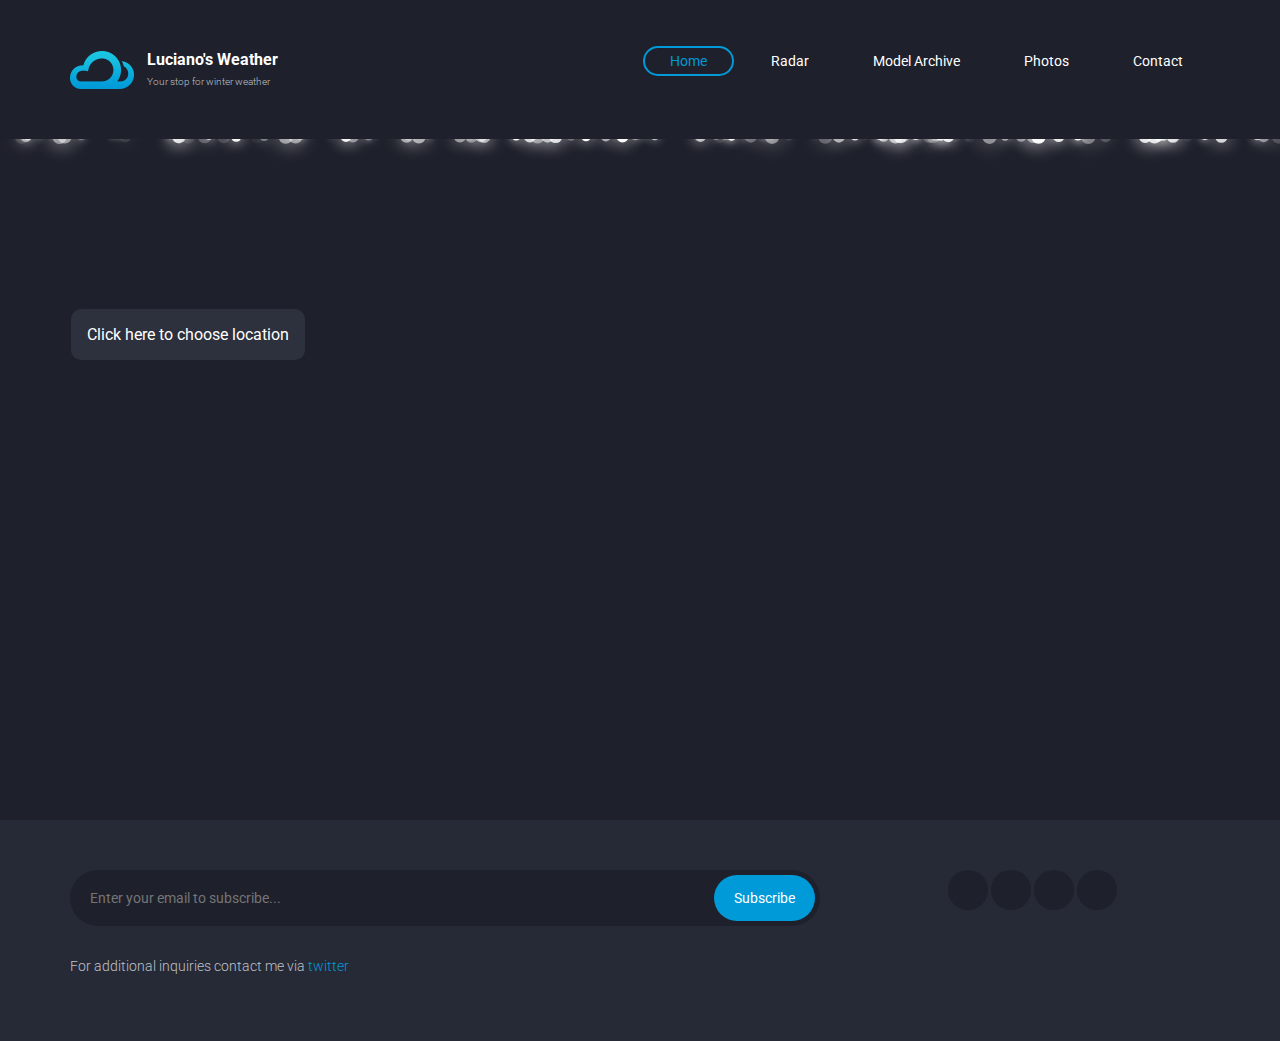
==== index.html @ 4ce48eb7 "fixed links" ====
<!DOCTYPE html>
 <html lang="en">
 	<head>
 		<link rel="shortcut icon" href="https://lucianowx.com/Luciano.ico"/>
 		<meta charset="UTF-8">
 		<meta http-equiv="X-UA-Compatible" content="IE=edge">
 		<meta name="viewport" content="width=device-width, initial-scale=0.75,maximum-scale=1">
 		
 		<title>Luciano's Weather</title>
 		
 		<!-- Loading third party fonts -->
 		<link href="http://fonts.googleapis.com/css?family=Roboto:300,400,700|" rel="stylesheet" type="text/css">
 		<link href="fonts/font-awesome.min.css" rel="stylesheet" type="text/css">
 
 		<!-- Loading main css file -->
 		<link rel="stylesheet" href="style.css">
 		
 		<!--[if lt IE 9]>
 		<script src="js/ie-support/html5.js"></script>
 		<script src="js/ie-support/respond.js"></script>
 		<![endif]-->
 			
 	</head>

	
 	<body>
		<div id = "leafToggle">
			<img class="leaf" src="https://cdn3.iconfinder.com/data/icons/spring-23/32/leaf-spring-plant-ecology-green-512.png"/>
			<img class="leaf" src="https://cdn3.iconfinder.com/data/icons/spring-23/32/leaf-spring-plant-ecology-green-512.png"/>
			<img class="leaf" src="https://cdn3.iconfinder.com/data/icons/spring-23/32/leaf-spring-plant-ecology-green-512.png"/>
		</div>
 		<div class="site-content">
 			<div class="site-header">
 				<div class="container">
 					<a href="http://www.lucianowx.com" class="branding">
 						<img src="images/logo.png" alt="" class="logo">
 						<div class="logo-type">
 							<h1 class="site-title">Luciano's Weather</h1>
 							<small class="site-description">Your stop for winter weather</small>
 						</div>
 					</a>
 
 					<!-- Default snippet for navigation -->
 					<div class="main-navigation">
 						<button type="button" class="menu-toggle"><i class="fa fa-bars"></i></button>
 						<ul class="menu">
 							<li class="menu-item current-menu-item"><a href="http://www.lucianowx.com">Home</a></li>
 							<li class="menu-item"><a href="news.html">Radar</a></li>
 							<li class="menu-item"><a href="live-cameras.html">Model Archive</a></li>
 							<li class="menu-item"><a href="photos.html">Photos</a></li>
 							<li class="menu-item"><a href="contact.html">Contact</a></li>
 						</ul> <!-- .menu -->
 					</div> <!-- .main-navigation -->
 
 					<div class="mobile-navigation"></div>
 
 				</div>
 			</div> <!-- .site-header -->
			 <div id="zoomincontainer" class="keepontop">
				<div id ="snow" count = "200"></div>
 				<div class="hero" id = "imageOfCity" style="background-image: url(Test/1477405396_Baltimore.jpg)">
					<div class="back-row-toggle splat-toggle">
						<div class="rain front-row"></div>
						<div class="rain back-row"></div>	
					</div>
 				</div>	
			</div>
 			<div class="forecast-table">	
 				<div class="container">
					<div class="dropdown">
						<button onclick ="myFunction()" class="dropbtn" id = "table5">Click here to choose location</button>
						<div id="myDropdown" class="dropdown-content">
						  <button onclick = "clickHandler('Atlanta,GA')" type ="button" class = "button2">Atlanta, GA</button>
						  <button onclick = "clickHandler('Austin,TX')" type ="button" class = "button2">Austin, TX</button>
						  <button onclick = "clickHandler('Boston,MA')" type ="button" class = "button2">Boston, MA</button>
						  <button onclick = "clickHandler('Chicago,IL')" type ="button" class = "button2">Chicago, IL</button>  
						  <button onclick = "clickHandler('LosAngeles,CA')" type ="button" class = "button2">Los Angeles, CA</button>
						  <button onclick = "clickHandler('NewYorkCity,NY')" type ="button" class = "button2">New York City, NY</button>
						  <button onclick = "clickHandler('Seattle,WA')" type ="button" class = "button2">Seattle, WA</button>
						  <button onclick = "clickHandler('Temecula,CA')" type ="button" class = "button2">Temecula, CA</button>
						  <button onclick = "clickHandler('Toronto,Ontario')" type ="button" class = "button2">Toronto, ON</button>	
						  <button onclick = "clickHandler('Towson,MD')" type ="button" class = "button2">Towson, MD</button>
						  <button onclick = "clickHandler('Washington,DC')" type ="button" class = "button2">Washington, DC</button>	
						</div>	
					</div>
 					<div class="forecast-container" style="display:none;" id="table">
 						<div class="today forecast">
 							<div class="forecast-header">
 								<div class="day">Current Temperature</div>
 								<div class="date" id="date" style ="display: none">
 								<script> var monthNames = ["January", "February", "March", "April", "May", "June",
   								"July", "August", "September", "October", "November", "December"
 								];
 								var d = new Date();
 								var dateObj = new Date();
 								var day = dateObj.getDate();
 								document.write(monthNames[d.getMonth()]);
 								document.write("&nbsp;")
 								document.write(day)
 								</script>
 								</div>
							
 							</div> <!-- .forecast-header -->
 							<div class="forecast-content">
 								<div class="location" id = "newLocation">Baltimore</div>
 								<div class="side-by-side">
                                    <div class="degree">
                                    	<div class="num" id = "displayDegree"></div>
                                       	<div class = "highlowtemp" id = "table11" style = "font-size:medium"></div>
                                   </div>
                                    <div class="forecast-icon">
                                        <img id = "cloudy" class ="cloudy" width=90/>
                                       <div class = "forecasttext" id = "table12" style = "font-size:medium"> Humidity: 50% Temperature : 50F  </div>
                                    </div>
                                 </div>	
 							</div>
 						</div>
 						<div class="forecast">
 							<div class="forecast-header">
 								<div class ="day" id="day1"> 
 							</div>
 							</div> <!-- .forecast-header -->
 							<div class="forecast-content">
 								<div class="forecast-icon">
 									<img id ="cloudy1" class="cloudy1" src="images/icons/icon-2.svg" width=48/>
 								</div>
 								<div id ="tempz" class="degree cloudy1"></div>
								<div id ="tempz1" style="font-size:medium;" class="cloudy1"></div>
 							</div>
 						</div>
 						<div class="forecast">
 							<div class="forecast-header">
 								<div class ="day" id="day2"> 
								</div> 
 							</div> <!-- .forecast-header -->
 							<div class="forecast-content">
 								<div class="forecast-icon">
 									<img id="cloudy2" class="cloudy1" src="images/icons/icon-2.svg" width=48/>
 								</div>
 								<div id="tempz2" class="degree cloudy1"></div>
 								<div id ="tempz3" style="font-size:medium;" class="cloudy1"></div>
 							</div>
 						</div>
 						<div class="forecast">
 							<div class="forecast-header">
 								<div class ="day" id="day3">
 								
 							</div>
 							</div> <!-- .forecast-header -->
 							<div class="forecast-content">
 								<div class="forecast-icon">
 									<img id ="cloudy3" class="cloudy1" src="images/icons/icon-3.svg" width=48/>
 								</div>
 								<div id="tempz4" class="degree cloudy1"></div>
 								<div id ="tempz5" style="font-size:medium;" class="cloudy1"></div>
 							</div>
 						</div>
 						<div class="forecast">
 							<div class="forecast-header">
 								<div class ="day" id="day4">
 								
 							</div>
 							</div> <!-- .forecast-header -->
 							<div class="forecast-content">
 								<div class="forecast-icon">
 									<img id ="cloudy4" class="cloudy1" src="images/icons/icon-4.svg" width=48/>
 								</div>
 								<div id="tempz6" class="degree cloudy1"></div>
 								<div id ="tempz7" style="font-size:medium;" class="cloudy1"></div>
 							</div>
 						</div>
 						<div class="forecast">
 							<div class="forecast-header">
 								<div class ="day" id="day5">
 								
 							</div>
 							</div> <!-- .forecast-header -->
 							<div class="forecast-content">
 								<div class="forecast-icon">
 									<img id="cloudy5" class="cloudy1" src="images/icons/icon-3.svg" width=48/>
 								</div>
 								<div id="tempz8" class="degree cloudy1"></div>
 								<div id ="tempz9" style="font-size:medium;" class="cloudy1"></div>
 							</div>
 						</div>
 						<div class="forecast">
 							<div class="forecast-header">
 								<div class ="day" id="day6">
 								
 							</div>
 							</div> <!-- .forecast-header -->
 							<div class="forecast-content">
 								<div class="forecast-icon">
 									<img id="cloudy6" class="cloudy1" src="images/icons/icon-3.svg" width=48/>
 								</div>
 								<div id="tempz10" class="degree cloudy"></div>
 								<div id ="tempz11" style="font-size:medium;" class="cloudy1"></div>
 							</div>
 						</div>
 					</div>
 				</div>
 			</div>
			<!-- <script type='text/javascript' src='https://darksky.net/widget/graph/39.3925,-76.619/us12/en.js?width=100%&height=320&title=Baltimore, MD&textColor=ffffff&bgColor=ffffff&transparency=true&fontFamily=Arial&customFont=&units=us&graph=temperature_graph&timeColor=ffffff&tempColor=ffffff&lineColor=ffffff&markerColor=ffffff'></script> -->
	 		<main class="main-content">
 				<div class="fullwidth-block">
 					<div class="container" style="display:none;" id="table1">
 						<h2 class="section-title">Live cameras</h2>
 						<div class="row">
 							<div class="col-md-3 col-sm-6">
 								<div class="live-camera"> <a href ="https://chart.maryland.gov/Video/GetVideo/2f009e8a00e50039004606363d235daa" target="_blank">
 									<figure class="live-camera-cover"><img src="Test/Capture.PNG" alt=""></figure></a>
 									<h3 class="location">Baltimore</h3>
 									<small class="date">I-95 S/ I-695</small>
 								</div>
 							</div>
 							<div class="col-md-3 col-sm-6">
 								<div class="live-camera"> <a href ="https://chart.maryland.gov/Video/GetVideo/8800eb8800010060005ed336c4235c0a" target="_blank">
 									<figure class="live-camera-cover"><img src="Test/capturetwo.PNG" alt=""></figure></a>
 									<h3 class="location">Baltimore</h3>
 									<small class="date">I-895 N/B</small>
 								</div>
 							</div>
 							<div class="col-md-3 col-sm-6">
 								<div class="live-camera"> <a href = "https://chart.maryland.gov/Video/GetVideo/dd0157c42d7c001300503336c4235c0a	" target="_blank">
 									<figure class="live-camera-cover"><img src="Test/bayb.PNG" alt=""></figure></a>
 									<h3 class="location">Bay Bridge</h3>
 									<small class="date">East</small>
 								</div>
 							</div>
 							<div class="col-md-3 col-sm-6">
 								<div class="live-camera"> <a href = "http://www.ocbound.com/ocean-gallery-boardwalk-webcam" target="_blank">
 									<figure class="live-camera-cover"><img src="Test/OCMD.PNG" alt=""></figure></a>
 									<h3 class="location">Ocean City Boardwalk</h3>
 									<small class="date">2nd Street</small>
 								</div>
 							</div>
 						</div>
 					</div>
 				</div>
 
 				<div class="fullwidth-block" data-bg-color="#262936">
 					<div class="container" style="display:none;" id="table2">
 						<div class="row">
 							<div class="col-md-4">
 								<div class="news">
 									<div class="date">Soon</div>
 									<h3><a href="#">Winter Making an Early Return?</a></h3>
 									<p>Future Information </p>
 								</div>
 							</div>
 							<div class="col-md-4">
 								<div class="news">
 									<div class="date">Soon</div>
 									<h3><a href="#">Winter Forecast</a> </h3>
 									<p>Future Information</p>
 								</div>
 							</div>
 							<div class="col-md-4">
 								<div class="news">
 									<div class="date">Soon</div>
 									<h3><a href="#">Future Information</a></h3>
 									<p>Future Information</p>
 						     </div>
								</main> <!-- .main-content -->
  
  			<footer class="site-footer">
 				<div class="container">
 					<div class="row">
 						<div class="col-md-8">
 							<form action="#" class="subscribe-form">
 								<input type="text" placeholder="Enter your email to subscribe...">
 								<input type="submit" value="Subscribe">
 							</form>
						</div>
  						<div class="col-md-3 col-md-offset-1">
  							<div class="social-links">
  								<a href="#"><i class="fa fa-facebook"></i></a>
  								<a href="#"><i class="fa fa-twitter"></i></a>
  								<a href="#"><i class="fa fa-google-plus"></i></a>
 								<a href="#"><i class="fa fa-pinterest"></i></a>
  							</div>
						</div>
					</div>
 				<div>
   
   		                       <p class="colophon">For additional inquiries contact me via <a href ="https://www.twitter.com/Luciano___98" target="_blank">twitter</a></p>
   				</div>
 			</footer> <!-- .site-footer -->
 	
 		<script src="jquery-3.2.1.min.js"></script>
 		<script src="plugins.js"></script>
 		<script src="app.js"></script>
		<script src="Test/snow/pure-snow.js" defer></script>
		<script src="Test/autofit/textFit.js" defer></script>
 		<script id="helper" data-name="helper" src="lucianosweather_jsfunctions-v0.1.js"></script>

 	</body>
 
 </html>
---- style.css ----
/*!
 * Project_Name: Weather
 * Author: Themezy
 * Email: contact[at]themezy.com
 * Url: http://www.themezy.com
 */
/*=========================================== 
 * Importing CSS Libraries
 *===========================================*/
article,
aside,
details,
figcaption,
figure,
footer,
header,
hgroup,
nav,
section,
summary {
  display: block; }

audio,
canvas,
video {
  display: inline-block; }

audio:not([controls]) {
  display: none;
  height: 0; }

[hidden], template {
  display: none; }

html {
  background: #fff;
  color: #000;
  -webkit-text-size-adjust: 100%;
  -ms-text-size-adjust: 100%; }

html,
button,
input,
select,
textarea {
  font-family: sans-serif; }

body {
  margin: 0; }

a {
  background: transparent; }
  a:focus {
    outline: thin dotted; }
  a:hover, a:active {
    outline: 0; }

h1 {
  font-size: 2em;
  margin: 0.67em 0; }

h2 {
  font-size: 1.5em;
  margin: 0.83em 0; }

h3 {
  font-size: 1.17em;
  margin: 1em 0; }

h4 {
  font-size: 1em;
  margin: 1.33em 0; }

h5 {
  font-size: 0.83em;
  margin: 1.67em 0; }

h6 {
  font-size: 0.75em;
  margin: 2.33em 0; }

abbr[title] {
  border-bottom: 1px dotted; }

b,
strong {
  font-weight: bold; }

dfn {
  font-style: italic; }

mark {
  background: #ff0;
  color: #000; }

code,
kbd,
pre,
samp {
  font-family: monospace, serif;
  font-size: 1em; }

pre {
  white-space: pre;
  white-space: pre-wrap;
  word-wrap: break-word; }

q {
  quotes: "\201C" "\201D" "\2018" "\2019"; }

q:before,
q:after {
  content: '';
  content: none; }

small {
  font-size: 80%; }

sub,
sup {
  font-size: 75%;
  line-height: 0;
  position: relative;
  vertical-align: baseline; }

sup {
  top: -0.5em; }

sub {
  bottom: -0.25em; }

img {
  border: 0; }

svg:not(:root) {
  overflow: hidden; }

figure {
  margin: 0; }

fieldset {
  border: 1px solid #c0c0c0;
  margin: 0 2px;
  padding: 0.35em 0.625em 0.75em; }

legend {
  border: 0;
  padding: 0;
  white-space: normal; }

button,
input,
select,
textarea {
  font-family: inherit;
  font-size: 100%;
  margin: 0;
  vertical-align: baseline; }

button,
input {
  line-height: normal; }

button,
select {
  text-transform: none; }

button,
html input[type="button"],
input[type="reset"],
input[type="submit"] {
  -webkit-appearance: button;
  cursor: pointer; }

button[disabled],
input[disabled] {
  cursor: default; }

input[type="checkbox"],
input[type="radio"] {
  box-sizing: border-box;
  padding: 0; }

input[type="search"] {
  -webkit-appearance: textfield;
  box-sizing: content-box; }

input[type="search"]::-webkit-search-cancel-button,
input[type="search"]::-webkit-search-decoration {
  -webkit-appearance: none; }

button::-moz-focus-inner, input::-moz-focus-inner {
  border: 0;
  padding: 0; }

textarea {
  overflow: auto;
  vertical-align: top; }

table {
  border-collapse: collapse;
  border-spacing: 0; }

*, *:before, *:after {
  box-sizing: border-box; }

/*
 * Global Styles
 */
html {
  font-size: 14px; }

body {
  color: #bfc1c8;
  font-family: "Roboto", "Open Sans", sans-serif;
  font-size: 14px;
  font-weight: 300;
  line-height: 1.5;
  background: #1e202b; }

h1, h2, h3, h4, h5, h6 {
  font-weight: 700;
  margin: 0 0 20px;
  line-height: normal; }

hr {
  border: none;
  border-bottom: 1px solid #777; }

ul, ol {
  margin: 0;
  padding-left: 0; }

a {
  text-decoration: none;
  color: #009ad8; }

address {
  font-style: normal; }

p {
  margin-top: 0; }

form input, form textarea, form select {
  outline: none;
  border: none;
  padding: 10px;
  border-radius: 30px; }
form select {
  -webkit-appearance: none;
  -moz-appearance: none;
  appearance: none; }
form textarea {
  resize: vertical; }

/*
 * Reusable Components Style
 */
.button, form input[type="submit"], form button, form input[type="reset"] {
  border: none;
  background: #009ad8;
  padding: 10px 20px;
  border-radius: 30px;
  color: rgb(255, 255, 255); }

.map {
  height: 220px; }

.container {
  margin-right: auto;
  margin-left: auto;
  padding-left: 15px;
  padding-right: 15px;
  *zoom: 1; }
  .container:after {
    content: " ";
    clear: both;
    display: block;
    overflow: hidden;
    height: 0; }
  @media (min-width: 768px) {
    .container {
      width: 750px; } }
  @media (min-width: 992px) {
    .container {
      width: 970px; } }
  @media (min-width: 1200px) {
    .container {
      width: 1170px; } }

.container-fluid {
  margin-right: auto;
  margin-left: auto;
  padding-left: 15px;
  padding-right: 15px;
  *zoom: 1; }
  .container-fluid:after {
    content: " ";
    clear: both;
    display: block;
    overflow: hidden;
    height: 0; }

.row {
  margin-left: -15px;
  margin-right: -15px;
  *zoom: 1; }
  .row:after {
    content: " ";
    clear: both;
    display: block;
    overflow: hidden;
    height: 0; }

.col-xs-1, .col-sm-1, .col-md-1, .col-lg-1, .col-xs-2, .col-sm-2, .col-md-2, .col-lg-2, .col-xs-3, .col-sm-3, .col-md-3, .col-lg-3, .col-xs-4, .col-sm-4, .col-md-4, .col-lg-4, .col-xs-5, .col-sm-5, .col-md-5, .col-lg-5, .col-xs-6, .col-sm-6, .col-md-6, .col-lg-6, .col-xs-7, .col-sm-7, .col-md-7, .col-lg-7, .col-xs-8, .col-sm-8, .col-md-8, .col-lg-8, .col-xs-9, .col-sm-9, .col-md-9, .col-lg-9, .col-xs-10, .col-sm-10, .col-md-10, .col-lg-10, .col-xs-11, .col-sm-11, .col-md-11, .col-lg-11, .col-xs-12, .col-sm-12, .col-md-12, .col-lg-12 {
  position: relative;
  min-height: 1px;
  padding-left: 15px;
  padding-right: 15px; }

.col-xs-1, .col-xs-2, .col-xs-3, .col-xs-4, .col-xs-5, .col-xs-6, .col-xs-7, .col-xs-8, .col-xs-9, .col-xs-10, .col-xs-11, .col-xs-12 {
  float: left; }

.col-xs-1 {
  width: 8.3333333333%; }

.col-xs-2 {
  width: 16.6666666667%; }

.col-xs-3 {
  width: 25%; }

.col-xs-4 {
  width: 33.3333333333%; }

.col-xs-5 {
  width: 41.6666666667%; }

.col-xs-6 {
  width: 50%; }

.col-xs-7 {
  width: 58.3333333333%; }

.col-xs-8 {
  width: 66.6666666667%; }

.col-xs-9 {
  width: 75%; }

.col-xs-10 {
  width: 83.3333333333%; }

.col-xs-11 {
  width: 91.6666666667%; }

.col-xs-12 {
  width: 100%; }

.col-xs-pull-0 {
  right: auto; }

.col-xs-pull-1 {
  right: 8.3333333333%; }

.col-xs-pull-2 {
  right: 16.6666666667%; }

.col-xs-pull-3 {
  right: 25%; }

.col-xs-pull-4 {
  right: 33.3333333333%; }

.col-xs-pull-5 {
  right: 41.6666666667%; }

.col-xs-pull-6 {
  right: 50%; }

.col-xs-pull-7 {
  right: 58.3333333333%; }

.col-xs-pull-8 {
  right: 66.6666666667%; }

.col-xs-pull-9 {
  right: 75%; }

.col-xs-pull-10 {
  right: 83.3333333333%; }

.col-xs-pull-11 {
  right: 91.6666666667%; }

.col-xs-pull-12 {
  right: 100%; }

.col-xs-push-0 {
  left: auto; }

.col-xs-push-1 {
  left: 8.3333333333%; }

.col-xs-push-2 {
  left: 16.6666666667%; }

.col-xs-push-3 {
  left: 25%; }

.col-xs-push-4 {
  left: 33.3333333333%; }

.col-xs-push-5 {
  left: 41.6666666667%; }

.col-xs-push-6 {
  left: 50%; }

.col-xs-push-7 {
  left: 58.3333333333%; }

.col-xs-push-8 {
  left: 66.6666666667%; }

.col-xs-push-9 {
  left: 75%; }

.col-xs-push-10 {
  left: 83.3333333333%; }

.col-xs-push-11 {
  left: 91.6666666667%; }

.col-xs-push-12 {
  left: 100%; }

.col-xs-offset-0 {
  margin-left: 0%; }

.col-xs-offset-1 {
  margin-left: 8.3333333333%; }

.col-xs-offset-2 {
  margin-left: 16.6666666667%; }

.col-xs-offset-3 {
  margin-left: 25%; }

.col-xs-offset-4 {
  margin-left: 33.3333333333%; }

.col-xs-offset-5 {
  margin-left: 41.6666666667%; }

.col-xs-offset-6 {
  margin-left: 50%; }

.col-xs-offset-7 {
  margin-left: 58.3333333333%; }

.col-xs-offset-8 {
  margin-left: 66.6666666667%; }

.col-xs-offset-9 {
  margin-left: 75%; }

.col-xs-offset-10 {
  margin-left: 83.3333333333%; }

.col-xs-offset-11 {
  margin-left: 91.6666666667%; }

.col-xs-offset-12 {
  margin-left: 100%; }

@media (min-width: 768px) {
  .col-sm-1, .col-sm-2, .col-sm-3, .col-sm-4, .col-sm-5, .col-sm-6, .col-sm-7, .col-sm-8, .col-sm-9, .col-sm-10, .col-sm-11, .col-sm-12 {
    float: left; }

  .col-sm-1 {
    width: 8.3333333333%; }

  .col-sm-2 {
    width: 16.6666666667%; }

  .col-sm-3 {
    width: 25%; }

  .col-sm-4 {
    width: 33.3333333333%; }

  .col-sm-5 {
    width: 41.6666666667%; }

  .col-sm-6 {
    width: 50%; }

  .col-sm-7 {
    width: 58.3333333333%; }

  .col-sm-8 {
    width: 66.6666666667%; }

  .col-sm-9 {
    width: 75%; }

  .col-sm-10 {
    width: 83.3333333333%; }

  .col-sm-11 {
    width: 91.6666666667%; }

  .col-sm-12 {
    width: 100%; }

  .col-sm-pull-0 {
    right: auto; }

  .col-sm-pull-1 {
    right: 8.3333333333%; }

  .col-sm-pull-2 {
    right: 16.6666666667%; }

  .col-sm-pull-3 {
    right: 25%; }

  .col-sm-pull-4 {
    right: 33.3333333333%; }

  .col-sm-pull-5 {
    right: 41.6666666667%; }

  .col-sm-pull-6 {
    right: 50%; }

  .col-sm-pull-7 {
    right: 58.3333333333%; }

  .col-sm-pull-8 {
    right: 66.6666666667%; }

  .col-sm-pull-9 {
    right: 75%; }

  .col-sm-pull-10 {
    right: 83.3333333333%; }

  .col-sm-pull-11 {
    right: 91.6666666667%; }

  .col-sm-pull-12 {
    right: 100%; }

  .col-sm-push-0 {
    left: auto; }

  .col-sm-push-1 {
    left: 8.3333333333%; }

  .col-sm-push-2 {
    left: 16.6666666667%; }

  .col-sm-push-3 {
    left: 25%; }

  .col-sm-push-4 {
    left: 33.3333333333%; }

  .col-sm-push-5 {
    left: 41.6666666667%; }

  .col-sm-push-6 {
    left: 50%; }

  .col-sm-push-7 {
    left: 58.3333333333%; }

  .col-sm-push-8 {
    left: 66.6666666667%; }

  .col-sm-push-9 {
    left: 75%; }

  .col-sm-push-10 {
    left: 83.3333333333%; }

  .col-sm-push-11 {
    left: 91.6666666667%; }

  .col-sm-push-12 {
    left: 100%; }

  .col-sm-offset-0 {
    margin-left: 0%; }

  .col-sm-offset-1 {
    margin-left: 8.3333333333%; }

  .col-sm-offset-2 {
    margin-left: 16.6666666667%; }

  .col-sm-offset-3 {
    margin-left: 25%; }

  .col-sm-offset-4 {
    margin-left: 33.3333333333%; }

  .col-sm-offset-5 {
    margin-left: 41.6666666667%; }

  .col-sm-offset-6 {
    margin-left: 50%; }

  .col-sm-offset-7 {
    margin-left: 58.3333333333%; }

  .col-sm-offset-8 {
    margin-left: 66.6666666667%; }

  .col-sm-offset-9 {
    margin-left: 75%; }

  .col-sm-offset-10 {
    margin-left: 83.3333333333%; }

  .col-sm-offset-11 {
    margin-left: 91.6666666667%; }

  .col-sm-offset-12 {
    margin-left: 100%; } }
@media (min-width: 992px) {
  .col-md-1, .col-md-2, .col-md-3, .col-md-4, .col-md-5, .col-md-6, .col-md-7, .col-md-8, .col-md-9, .col-md-10, .col-md-11, .col-md-12 {
    float: left; }

  .col-md-1 {
    width: 8.3333333333%; }

  .col-md-2 {
    width: 16.6666666667%; }

  .col-md-3 {
    width: 25%; }

  .col-md-4 {
    width: 33.3333333333%; }

  .col-md-5 {
    width: 41.6666666667%; }

  .col-md-6 {
    width: 50%; }

  .col-md-7 {
    width: 58.3333333333%; }

  .col-md-8 {
    width: 66.6666666667%; }

  .col-md-9 {
    width: 75%; }

  .col-md-10 {
    width: 83.3333333333%; }

  .col-md-11 {
    width: 91.6666666667%; }

  .col-md-12 {
    width: 100%; }

  .col-md-pull-0 {
    right: auto; }

  .col-md-pull-1 {
    right: 8.3333333333%; }

  .col-md-pull-2 {
    right: 16.6666666667%; }

  .col-md-pull-3 {
    right: 25%; }

  .col-md-pull-4 {
    right: 33.3333333333%; }

  .col-md-pull-5 {
    right: 41.6666666667%; }

  .col-md-pull-6 {
    right: 50%; }

  .col-md-pull-7 {
    right: 58.3333333333%; }

  .col-md-pull-8 {
    right: 66.6666666667%; }

  .col-md-pull-9 {
    right: 75%; }

  .col-md-pull-10 {
    right: 83.3333333333%; }

  .col-md-pull-11 {
    right: 91.6666666667%; }

  .col-md-pull-12 {
    right: 100%; }

  .col-md-push-0 {
    left: auto; }

  .col-md-push-1 {
    left: 8.3333333333%; }

  .col-md-push-2 {
    left: 16.6666666667%; }

  .col-md-push-3 {
    left: 25%; }

  .col-md-push-4 {
    left: 33.3333333333%; }

  .col-md-push-5 {
    left: 41.6666666667%; }

  .col-md-push-6 {
    left: 50%; }

  .col-md-push-7 {
    left: 58.3333333333%; }

  .col-md-push-8 {
    left: 66.6666666667%; }

  .col-md-push-9 {
    left: 75%; }

  .col-md-push-10 {
    left: 83.3333333333%; }

  .col-md-push-11 {
    left: 91.6666666667%; }

  .col-md-push-12 {
    left: 100%; }

  .col-md-offset-0 {
    margin-left: 0%; }

  .col-md-offset-1 {
    margin-left: 8.3333333333%; }

  .col-md-offset-2 {
    margin-left: 16.6666666667%; }

  .col-md-offset-3 {
    margin-left: 25%; }

  .col-md-offset-4 {
    margin-left: 33.3333333333%; }

  .col-md-offset-5 {
    margin-left: 41.6666666667%; }

  .col-md-offset-6 {
    margin-left: 50%; }

  .col-md-offset-7 {
    margin-left: 58.3333333333%; }

  .col-md-offset-8 {
    margin-left: 66.6666666667%; }

  .col-md-offset-9 {
    margin-left: 75%; }

  .col-md-offset-10 {
    margin-left: 83.3333333333%; }

  .col-md-offset-11 {
    margin-left: 91.6666666667%; }

  .col-md-offset-12 {
    margin-left: 100%; } }
@media (min-width: 1200px) {
  .col-lg-1, .col-lg-2, .col-lg-3, .col-lg-4, .col-lg-5, .col-lg-6, .col-lg-7, .col-lg-8, .col-lg-9, .col-lg-10, .col-lg-11, .col-lg-12 {
    float: left; }

  .col-lg-1 {
    width: 8.3333333333%; }

  .col-lg-2 {
    width: 16.6666666667%; }

  .col-lg-3 {
    width: 25%; }

  .col-lg-4 {
    width: 33.3333333333%; }

  .col-lg-5 {
    width: 41.6666666667%; }

  .col-lg-6 {
    width: 50%; }

  .col-lg-7 {
    width: 58.3333333333%; }

  .col-lg-8 {
    width: 66.6666666667%; }

  .col-lg-9 {
    width: 75%; }

  .col-lg-10 {
    width: 83.3333333333%; }

  .col-lg-11 {
    width: 91.6666666667%; }

  .col-lg-12 {
    width: 100%; }

  .col-lg-pull-0 {
    right: auto; }

  .col-lg-pull-1 {
    right: 8.3333333333%; }

  .col-lg-pull-2 {
    right: 16.6666666667%; }

  .col-lg-pull-3 {
    right: 25%; }

  .col-lg-pull-4 {
    right: 33.3333333333%; }

  .col-lg-pull-5 {
    right: 41.6666666667%; }

  .col-lg-pull-6 {
    right: 50%; }

  .col-lg-pull-7 {
    right: 58.3333333333%; }

  .col-lg-pull-8 {
    right: 66.6666666667%; }

  .col-lg-pull-9 {
    right: 75%; }

  .col-lg-pull-10 {
    right: 83.3333333333%; }

  .col-lg-pull-11 {
    right: 91.6666666667%; }

  .col-lg-pull-12 {
    right: 100%; }

  .col-lg-push-0 {
    left: auto; }

  .col-lg-push-1 {
    left: 8.3333333333%; }

  .col-lg-push-2 {
    left: 16.6666666667%; }

  .col-lg-push-3 {
    left: 25%; }

  .col-lg-push-4 {
    left: 33.3333333333%; }

  .col-lg-push-5 {
    left: 41.6666666667%; }

  .col-lg-push-6 {
    left: 50%; }

  .col-lg-push-7 {
    left: 58.3333333333%; }

  .col-lg-push-8 {
    left: 66.6666666667%; }

  .col-lg-push-9 {
    left: 75%; }

  .col-lg-push-10 {
    left: 83.3333333333%; }

  .col-lg-push-11 {
    left: 91.6666666667%; }

  .col-lg-push-12 {
    left: 100%; }

  .col-lg-offset-0 {
    margin-left: 0%; }

  .col-lg-offset-1 {
    margin-left: 8.3333333333%; }

  .col-lg-offset-2 {
    margin-left: 16.6666666667%; }

  .col-lg-offset-3 {
    margin-left: 25%; }

  .col-lg-offset-4 {
    margin-left: 33.3333333333%; }

  .col-lg-offset-5 {
    margin-left: 41.6666666667%; }

  .col-lg-offset-6 {
    margin-left: 50%; }

  .col-lg-offset-7 {
    margin-left: 58.3333333333%; }

  .col-lg-offset-8 {
    margin-left: 66.6666666667%; }

  .col-lg-offset-9 {
    margin-left: 75%; }

  .col-lg-offset-10 {
    margin-left: 83.3333333333%; }

  .col-lg-offset-11 {
    margin-left: 91.6666666667%; }

  .col-lg-offset-12 {
    margin-left: 100%; } }
@-ms-viewport {
  width: device-width; }
.visible-xs, .visible-sm, .visible-md, .visible-lg {
  display: none !important; }

.visible-xs-block,
.visible-xs-inline,
.visible-xs-inline-block,
.visible-sm-block,
.visible-sm-inline,
.visible-sm-inline-block,
.visible-md-block,
.visible-md-inline,
.visible-md-inline-block,
.visible-lg-block,
.visible-lg-inline,
.visible-lg-inline-block {
  display: none !important; }

@media (max-width: 767px) {
  .visible-xs {
    display: block !important; }

  table.visible-xs {
    display: table; }

  tr.visible-xs {
    display: table-row !important; }

  th.visible-xs,
  td.visible-xs {
    display: table-cell !important; } }
@media (max-width: 767px) {
  .visible-xs-block {
    display: block !important; } }

@media (max-width: 767px) {
  .visible-xs-inline {
    display: inline !important; } }

@media (max-width: 767px) {
  .visible-xs-inline-block {
    display: inline-block !important; } }

@media (min-width: 768px) and (max-width: 991px) {
  .visible-sm {
    display: block !important; }

  table.visible-sm {
    display: table; }

  tr.visible-sm {
    display: table-row !important; }

  th.visible-sm,
  td.visible-sm {
    display: table-cell !important; } }
@media (min-width: 768px) and (max-width: 991px) {
  .visible-sm-block {
    display: block !important; } }

@media (min-width: 768px) and (max-width: 991px) {
  .visible-sm-inline {
    display: inline !important; } }

@media (min-width: 768px) and (max-width: 991px) {
  .visible-sm-inline-block {
    display: inline-block !important; } }

@media (min-width: 992px) and (max-width: 1199px) {
  .visible-md {
    display: block !important; }

  table.visible-md {
    display: table; }

  tr.visible-md {
    display: table-row !important; }

  th.visible-md,
  td.visible-md {
    display: table-cell !important; } }
@media (min-width: 992px) and (max-width: 1199px) {
  .visible-md-block {
    display: block !important; } }

@media (min-width: 992px) and (max-width: 1199px) {
  .visible-md-inline {
    display: inline !important; } }

@media (min-width: 992px) and (max-width: 1199px) {
  .visible-md-inline-block {
    display: inline-block !important; } }

@media (min-width: 1200px) {
  .visible-lg {
    display: block !important; }

  table.visible-lg {
    display: table; }

  tr.visible-lg {
    display: table-row !important; }

  th.visible-lg,
  td.visible-lg {
    display: table-cell !important; } }
@media (min-width: 1200px) {
  .visible-lg-block {
    display: block !important; } }

@media (min-width: 1200px) {
  .visible-lg-inline {
    display: inline !important; } }

@media (min-width: 1200px) {
  .visible-lg-inline-block {
    display: inline-block !important; } }

@media (max-width: 767px) {
  .hidden-xs {
    display: none !important; } }
@media (min-width: 768px) and (max-width: 991px) {
  .hidden-sm {
    display: none !important; } }
@media (min-width: 992px) and (max-width: 1199px) {
  .hidden-md {
    display: none !important; } }
@media (min-width: 1200px) {
  .hidden-lg {
    display: none !important; } }
.visible-print {
  display: none !important; }

@media print {
  .visible-print {
    display: block !important; }

  table.visible-print {
    display: table; }

  tr.visible-print {
    display: table-row !important; }

  th.visible-print,
  td.visible-print {
    display: table-cell !important; } }
.visible-print-block {
  display: none !important; }
  @media print {
    .visible-print-block {
      display: block !important; } }

.visible-print-inline {
  display: none !important; }
  @media print {
    .visible-print-inline {
      display: inline !important; } }

.visible-print-inline-block {
  display: none !important; }
  @media print {
    .visible-print-inline-block {
      display: inline-block !important; } }

@media print {
  .hidden-print {
    display: none !important; } }
/*
 * Header Styles
 */
.site-header {
  padding: 50px 0; }
  .site-header .branding {
    float: left; }
    .site-header .branding .logo, .site-header .branding .logo-type {
      display: inline-block;
      vertical-align: middle; }
    .site-header .branding .logo {
      margin-right: 10px; }
    .site-header .branding .site-title {
      margin-bottom: 5px;
      font-size: 16px;
      font-size: 1.1428571429em;
      color: white; }
    .site-header .branding .site-description {
      font-size: 10px;
      font-size: 0.7142857143em;
      display: block;
      color: #bfc1c8; }

.main-navigation {
  float: right; }
  .main-navigation .menu-toggle, .main-navigation .menu {
    vertical-align: middle; }
  .main-navigation .menu-toggle {
    background: none;
    border: 2px solid transparent;
    color: white;
    padding: 20px;
    border-radius: 40px;
    -webkit-transition: .3s ease;
            transition: .3s ease;
    display: none;
    outline: none; }
    @media screen and (max-width: 990px) {
      .main-navigation .menu-toggle {
        display: inline-block; } }
    .main-navigation .menu-toggle:hover, .main-navigation .menu-toggle:active {
      border-color: #009ad8;
      color: #009ad8; }
  .main-navigation .menu {
    list-style: none;
    display: inline-block;
    *zoom: 1; }
    .main-navigation .menu:after {
      content: " ";
      pointer-events: auto; 
      clear: both;
      display: block;
      overflow: hidden;
      height: 0; }
    @media screen and (max-width: 990px) {
      .main-navigation .menu {
        display: none; } }
    .main-navigation .menu .menu-item {
      float: left;
      margin-left: 10px; }
      .main-navigation .menu .menu-item a {
        padding: 5px 25px;
        border: 2px solid transparent;
        border-radius: 30px;
        color: white;
        -webkit-transition: .3s ease;
                transition: .3s ease;
        font-weight: 400; }
      .main-navigation .menu .menu-item.current-menu-item a, .main-navigation .menu .menu-item:hover a {
        border-color: #009ad8;
        color: #009ad8; }

.mobile-navigation {
  padding: 30px 0 0;
  clear: both;
  display: none; }
  @media screen and (min-width: 991px) {
    .mobile-navigation {
      display: none !important; } }
  .mobile-navigation .menu {
    background: #262936;
    list-style: none;
    text-align: center;
    border-radius: 10px;
    overflow: auto; }
    .mobile-navigation .menu a {
      padding: 20px;
      display: block;
      color: white; }
    .mobile-navigation .menu .menu-item {
      border-bottom: 1px solid rgba(255, 255, 255, 0.1); }
      .mobile-navigation .menu .menu-item:last-child {
        border-bottom: none; }
      .mobile-navigation .menu .menu-item.current-menu-item a {
        color: #009ad8; }

.hero {
  background-size: cover;
  background-position: center center;
  background-repeat: no-repeat;
  z-index: 0;
  padding: 70px 0;
  min-height: 350px; }

.hero::after{
  position:absolute; width:0; height:0; overflow:hidden; z-index:-1;
  content:url('Test/georgia.jpg') url('Test/temecula.jpg') url('Test/austin.jpg') url('Test/boston.jpg') url('Test/chicago.jpg') url('Test/LA.jpg') url('Test/seattle.jpg') url('Test/toronto.jpg') url('Test/towson.jpg') url('Test/DC.jpg') url('Test/nyc.jpg');  
 }
.find-location {
  position: relative;
  margin-bottom: 70px; }
  .find-location input[type="text"] {
    width: 100%;
    padding: 20px 50px 20px 20px;
    background: #1e202b;
    color: white; }
  .find-location input[type="submit"] {
    position: absolute;
    top: 5px;
    right: 5px;
    bottom: 5px;
    padding: 0 40px; }

.forecast-container {
  width: 100%;
  background: #323544;
  display: table;
  table-layout: fixed;
  width: 100%;
  overflow: visible;
  border-radius: 10px; 
  margin-top: -150px;
  position: relative;
  z-index: 10000;
  margin-bottom: 50px;}
  .forecast-container .forecast {
    display: table-cell;
    vertical-align: top; }
    .forecast-container .forecast:nth-child(even) {
      background-color: #262936; }
    @media screen and (max-width: 990px) {
      .forecast-container .forecast {
        display: block;
        width: 33.3%; /* was 16.6667% to set it so it shows all 7 days in a row on mobile */
        float: left; } }
    .forecast-container .forecast.today {
      width: 420px; }
      .forecast-container .forecast.today .forecast-header {
        *zoom: 1; }
        .forecast-container .forecast.today .forecast-header:after {
          content: " ";
          clear: both;
          display: block;
          overflow: hidden;
          height: 0; }
        .forecast-container .forecast.today .forecast-header .day{
          float: left; }
        .forecast-container .forecast.today .forecast-header .date {
          float: right; }
      .forecast-container .forecast.today .forecast-content {
        text-align: left;
        padding-top: 20px;
        padding-bottom: 50px; 
        font-weight: 700;
    }
      .forecast-container .forecast.today .location {
        font-size: 18px;
        font-size: 1.2857142857em;
        font-weight: 400; }
      .side-by-side {
          display: flex;
      }  

      .forecast-container .forecast.today .degree .num, .forecast-container .forecast.today .degree .forecast-icon {
        display: inline-block;
        vertical-align: middle; }

      .degree .highlowtemp {
          opacity: 1;
          margin-top: -10px;
          width: 140px;
          background-color: #323544;
          color: #fff;
          text-align: center;
          border-radius: 4px;
          padding: 1px 0;
          /* Position the tooltip */
          position: absolute;
          z-index: 100;
          transition: 0.3s ease;
}

      .degree:hover .highlowtemp {
          opacity: 1;
}

      .degree:hover > .num {
        transition: 0.5s ease;
        opacity: 0.5;
}

        .forecast-icon{
            margin-top: 22px;
        }

      .forecast-icon .forecasttext {
          opacity: 1;
          width: 180px;
          background-color: #323544;
          color: #fff;
          text-align: center;
          border-radius: 4px;
          padding: 1px 0;
          z-index: 100;
         /* Position the tooltip */
          position: absolute;
          transition: 0.3s ease;
}

      .forecast-icon:hover .forecasttext {
          opacity: 1;
}
      .forecast-icon:hover > #cloudy {
        transition: 0.5s ease;
        opacity: 0.5;
}
      .forecast-container .forecast.today .degree .num {
        font-size: 90px;
        font-size: 6.4285714286rem;
        margin-right: 30px; }
      .forecast-container .forecast.today span {
        margin-right: 20px; }
        .forecast-container .forecast.today span img {
          margin-right: 5px;
          vertical-align: middle; }
      @media screen and (max-width: 990px) {
        .forecast-container .forecast.today {
          display: block;
          width: 100%; } }
    .forecast-container .forecast .forecast-header {
      background: rgba(0, 0, 0, 0.1);
      padding-top:10px;
      padding-bottom: 10px;
      padding-left: 8px;
      padding-right: 10px;
      text-align: center;
      font-weight: 400; 
      height: 40px;
}
    .forecast-container .forecast .forecast-icon {
      height: 50px; }
    .forecast-container .forecast .forecast-content {
        padding: 50px 20px 10px;
        text-align: center;
    }
      .forecast-container .forecast .forecast-content .forecast-icon {
        margin-bottom: 20px; }
      .forecast-container .forecast .forecast-content .degree {
        font-size: 24px;
        font-size: 1.7142857143em;
        color: white;
        font-weight: 700; }
      .forecast-container .forecast .forecast-content small {
        font-size: 16px;
        font-size: 1.1428571429em; }

.fullwidth-block {
  padding: 70px 0; }
  .fullwidth-block .section-title {
    font-size: 36px;
    font-size: 2.5714285714em;
    font-weight: 300;
    color: white; }

.filter {
  margin-bottom: 30px; }

.filter-control {
  border: 2px solid #262936;
  padding: 5px 5px 5px 20px;
  border-radius: 30px;
  display: inline-block;
  white-space: nowrap; }
  .filter-control label {
    margin-right: 10px;
    display: inline-block;
    padding: 10px;
    vertical-align: middle; }

.select.control {
  background: #262936;
  border-radius: 40px;
  overflow: hidden;
  display: inline-block;
  vertical-align: middle;
  padding-right: 30px;
  position: relative; }
  .select.control:after {
    content: " ";
    width: 7px;
    height: 9px;
    background: url(images/arrow-down.png);
    position: absolute;
    right: 10px;
    top: 0;
    bottom: 0;
    margin: auto;
    display: block;
    z-index: 1000; }
  .select.control select {
    padding: 10px 30px;
    width: 110%;
    border: none;
    background: none;
    outline: none;
    appearance: none;
    -webkit-appearance: none;
    color: white; }

.live-camera {
  margin-bottom: 30px; }
  .live-camera .live-camera-cover {
    position: relative;
    margin-bottom: 20px;
    cursor: pointer; }
    .live-camera .live-camera-cover:after {
      content: " ";
      width: 45px;
      height: 45px;
      position: absolute;
      left: 0;
      right: 0;
      top: 0;
      bottom: 0;
      margin: auto;
      background: url(images/play-button.png); }
    .live-camera .live-camera-cover img {
      display: block;
      width: 100%;
      height: auto;
      max-width: 100%;
      border-radius: 5px; }
  .live-camera .location {
    margin-bottom: 5px;
    color: white;
    font-weight: 300; }

.news {
  padding-left: 100px;
  position: relative; }
  .news:after {
    content: " ";
    width: 12px;
    height: 7px;
    background: url(images/arrow.png);
    display: block; }
  .news .date {
    position: absolute;
    top: 0;
    left: 0;
    color: #009ad8;
    font-size: 24px;
    font-size: 1.7142857143em; }
  .news h3 {
    font-size: 14px;
    font-size: 1em; }
    .news h3 a {
      color: white; }

.arrow-feature {
  list-style-type: none; }
  .arrow-feature li {
    position: relative;
    padding-left: 30px; }
    .arrow-feature li:before {
      content: " ";
      width: 12px;
      height: 7px;
      background: url(images/arrow.png);
      position: absolute;
      left: 0;
      top: 5px; }
    .arrow-feature li h3 {
      font-size: 14px;
      font-size: 1em;
      color: white; }

.arrow-list {
  list-style-image: url(images/arrow.png);
  list-style-position: inside; }
  .arrow-list li {
    padding: 10px 0;
    border-bottom: 1px solid rgba(255, 255, 255, 0.1); }
    .arrow-list li:last-child {
      border-bottom: none; }
  .arrow-list a {
    color: white; }
    .arrow-list a:hover {
      color: #009ad8; }

.photo-grid {
  margin: 0 -5px; }
  .photo-grid a {
    width: 33.333%;
    padding: 5px;
    float: left; }
    .photo-grid a img {
      display: block;
      width: 100%;
      max-width: 100%;
      height: auto; }

.breadcrumb {
  background: #262936;
  border-radius: 40px;
  padding: 20px 30px;
  font-size: 13px;
  font-size: 0.9285714286em; }
  .breadcrumb a {
    color: #bfc1c8; }
    .breadcrumb a:after {
      content: " ";
      display: inline-block;
      vertical-align: middle;
      width: 12px;
      height: 7px;
      background: url(images/arrow-gray.png) no-repeat;
      margin: 0 10px; }
    .breadcrumb a:hover {
      text-decoration: underline; }
  .breadcrumb span {
    color: white; }

.post {
  padding: 50px 0;
  border-bottom: 1px solid rgba(255, 255, 255, 0.1); }
  .post.single {
    border-bottom: none; }
  .post:first-child {
    padding-top: 0; }
  .post .entry-title {
    font-size: 30px;
    font-size: 2.1428571429em;
    font-weight: 300;
    color: white; }
  .post .featured-image {
    margin-bottom: 20px; }
    .post .featured-image img {
      width: 100%;
      max-width: 100%;
      height: auto;
      border-radius: 5px;
      display: block; }
  .post p {
    margin-bottom: 30px; }

.entry-content blockquote {
  margin-left: 50px;
  padding-left: 50px;
  position: relative; }
  .entry-content blockquote:before {
    content: " ";
    width: 30px;
    height: 23px;
    background: url(images/quote.png);
    position: absolute;
    top: 0;
    left: 0; }
  .entry-content blockquote p {
    font-size: 24px;
    font-size: 1.7142857143rem;
    color: #009ad8; }

.photo {
  position: relative;
  padding-left: 50%;
  min-height: 190px;
  border-radius: 10px;
  overflow: hidden;
  background: #262936;
  margin-bottom: 30px; }
  .photo .photo-preview {
    position: absolute;
    width: 50%;
    left: 0;
    top: 0;
    bottom: 0;
    background-size: cover; }
  .photo .photo-details {
    padding: 20px; }
  .photo .photo-title {
    margin-bottom: 10px;
    font-weight: 300; }
    .photo .photo-title a {
      color: white; }

.star-rating {
  float: none;
  overflow: hidden;
  position: relative;
  height: 15px;
  line-height: 15px;
  font-size: 16px;
  width: 100px;
  font-family: 'FontAwesome'; }
  .star-rating:before {
    content: "\f005\f005\f005\f005\f005";
    color: #1e202b;
    float: left;
    top: 0;
    left: 0;
    position: absolute; }
  .star-rating span {
    overflow: hidden;
    float: left;
    top: 0;
    left: 0;
    position: absolute;
    padding-top: 1.5em;
    color: #009ad8;
    font-size: 16px; }
  .star-rating span:before {
    content: "\f005\f005\f005\f005\f005";
    top: 0;
    position: absolute;
    left: 0; }

.contact-details {
  background: #262936;
  border-radius: 10px;
  overflow: hidden; }
  .contact-details .map {
    border-top-left-radius: 10px;
    border-top-right-radius: 10px; }
  .contact-details .contact-info {
    padding: 20px; }
  .contact-details address {
    padding-left: 30px;
    position: relative; }
    .contact-details address img {
      position: absolute;
      left: 0;
      top: 0; }
  .contact-details a {
    margin-right: 20px;
    color: #bfc1c8; }
    .contact-details a img {
      margin-right: 10px;
      vertical-align: middle; }

.contact-form [class*="col"] {
  padding: 0 5px; }
.contact-form .row {
  margin: 0 -5px; }
.contact-form input:not([type="submit"]), .contact-form textarea {
  width: 100%;
  padding: 15px;
  margin-bottom: 10px;
  color: white;
  border: 2px solid #393c48;
  background: transparent; }
  .contact-form input:not([type="submit"]):hover, .contact-form input:not([type="submit"]):focus, .contact-form textarea:hover, .contact-form textarea:focus {
    border-color: #009ad8; }
.contact-form textarea {
  min-height: 150px; }
.contact-form .text-right {
  text-align: right; }

.sidebar .widget {
  background: #262936;
  border-radius: 10px;
  padding: 20px;
  margin-bottom: 30px; }
  .sidebar .widget .widget-title {
    font-size: 24px;
    font-size: 1.7142857143em;
    margin-bottom: 20px;
    font-weight: 300; }
  .sidebar .widget .arrow-list li {
    border: none; }
  .sidebar .widget.top-rated {
    padding: 0; }
    .sidebar .widget.top-rated .widget-title {
      padding: 20px 20px 0; }
    .sidebar .widget.top-rated ul {
      list-style: none; }
      .sidebar .widget.top-rated ul li {
        border-bottom: 1px solid rgba(255, 255, 255, 0.1);
        padding: 10px 20px; }
        .sidebar .widget.top-rated ul li:last-child {
          border-bottom: none; }
    .sidebar .widget.top-rated .entry-title {
      font-size: 14px;
      font-size: 1em;
      margin-bottom: 5px;
      font-weight: 300; }
      .sidebar .widget.top-rated .entry-title a {
        color: #bfc1c8; }
    .sidebar .widget.top-rated .rating strong {
      color: #009ad8; }

/*
 * Footer Styles
 */
.site-footer {
  background: #262936;
  padding: 50px 0; }
  .site-footer .subscribe-form {
    position: relative;
    margin-bottom: 30px; }
    .site-footer .subscribe-form input[type="text"] {
      padding: 20px 100px 20px 20px;
      background: #1e202b;
      width: 100%;
      color: white; }
    .site-footer .subscribe-form input[type="submit"] {
      position: absolute;
      right: 5px;
      top: 5px;
      bottom: 5px; }
  .site-footer .social-links a {
    width: 40px;
    height: 40px;
    display: inline-block;
    border-radius: 50%;
    background: #1e202b;
    color: #009ad8;
    text-align: center;
    line-height: 2;
    -webkit-transition: .3s ease;
            transition: .3s ease;
    font-size: 20px;
    font-size: 1.4285714286em; }
    .site-footer .social-links a:hover {
      background: #009ad8;
      color: white; }

    .bannerz {
      background:url("Test/Baltimore-sunset-pano.jpg");
      background-repeat: no-repeat;
      background-size: cover; }

    div#day1 { 
 display: none;
 /* white-space: nowrap;
 @media screen and (min-width: 600px){
  font-size: 1.15vw; 
   }
   @media screen and (min-width: 2000px){
    font-size: 0.55vw; 
     } */
}
    div#day2 { 
 display: none;
 /* white-space: nowrap;
 @media screen and (min-width: 600px){
  font-size: 1.15vw; 
   }
   @media screen and (min-width: 2000px){
    font-size: 0.55vw; 
     } */
}

    div#day3 { 
 display: none; 
 /* white-space: nowrap;
 @media screen and (min-width: 600px){
  font-size: 1.15vw; 
   }
   @media screen and (min-width: 2000px){
    font-size: 0.55vw; 
     } */
}

   div#day4 { 
 display: none; 
 /* white-space: nowrap;
 @media screen and (min-width: 600px){
  font-size: 1.15vw; 
   }
   @media screen and (min-width: 2000px){
    font-size: 0.55vw; 
     } */
}
   div#day5 { 
 display: none; 
 /* white-space: nowrap;
 @media screen and (min-width: 600px){
  font-size: 1.15vw; 
   }
   @media screen and (min-width: 2000px){
    font-size: 0.55vw; 
     } */

  }
   div#day6 { 
 display: none;
 /* white-space: nowrap; 
 @media screen and (min-width: 600px){
  font-size: 1.15vw; 
   }
   @media screen and (min-width: 2000px){
    font-size: 0.55vw; 
     } */
}
  div#displayDegree {
  display:none;
}

div#newLocation {
  content: "Baltimore"
}  

div#imageOfCity {
  /* opacity: 1;
  -webkit-transition: opacity 2s ease-in;
  -moz-transition: opacity 2s ease-in;
  -ms-transition: opacity 2s ease-in;
  -o-transition: opacity 2s ease-in; */
  z-index:0;
  animation: fdIn 2s;
  /* transition: opacity 2s ease-in; */
}  

div#imageOfCity.fade {
  /* opacity: 1;
  -webkit-transition: opacity 2s ease-in;
  -moz-transition: opacity 2s ease-in;
  -ms-transition: opacity 2s ease-in;
  -o-transition: opacity 2s ease-in; */
  animation: fdOut 1s;
  /* transition: opacity 2s ease-in; */
}  
#zoomincontainer {
  min-height: 350px; 
}
#leafToggle {
  display:none;
}

#leafToggle.toggle{
  display:block;
}

div.keepontop {
  position:relative; z-index: 0; overflow: hidden;
}
/* div#imageOfCity.fade{
  opacity: 0;
} */

@keyframes fdIn {
  0% { opacity: 0; }
  100% { opacity: 1; }
}
@keyframes fdOut {
  100% { opacity: 1; }
  0% { opacity: 0; }
}

.cloudy {
    display:none;
    /*margin-left: 50px; */
}
  
  .cloudy1 {
    display:none;
}
  .cloudy2 {
    display:none;
}
  .cloudy3 {
    display:none;
}
  .cloudy4 {
    display:none;
}

  .dropdown-content{
    display: none;
    position: absolute;
    background-color: rgba(45, 48, 61, 0.95);
    border:rgba(0, 0, 0, 0.1);
    border-radius: 10px;
    border-style: solid;
    border-width: thick;
    height: 250px;
    width: 200px;
    min-width: 160px;
    left: 111px;
    top: -129px;
    overflow: auto;
    box-shadow: 0px 0px 3000px 25px rgba(0,0,0,1);
    z-index: 100000; 
  }

  .dropdown-content a {
    color: rgb(255, 255, 255);
    padding: 12px 16px;
    text-decoration: none;

    display: block;
  }
  
  .dropdown a:hover {background-color: #ddd;}
  .show {display: block;}

  .dropbtn {
    border-radius: 10px;
    background-color: rgb(45,48,61);
    position: relative;
    left: 1px;
    z-index: 1000;
    top: -180px;
    color: white;
    padding: 16px;
    font-size: 16px;
    border: none;
    cursor: pointer;
  }
  
  .dropbtn:hover, .dropbtn:focus {
    background-color: #2980B9;
  }
  
  .dropdown {
    position: relative;
    display: inline-block;
  }

  .button2 {
    border: none;
    background: #009bd800;
    padding: 10px 20px;
    border-radius: 30px;
    color: rgb(255, 255, 255); 
  }
  
  .button2:hover, .button2:focus{
    background-color: #2980B9;
  }


  .rain {
    position: absolute;
    pointer-events: none;
    overflow: hidden;
    left: 0;
    top: 0%;
    width: 100%;
    height: 100%;
    z-index: 0;
  }
  
  .rain.back-row {
    display: none;
    overflow: hidden;
    z-index: 10;
    bottom: 60px;
    opacity: 0.5;
  }
  
  body.back-row-toggle .rain.back-row{
    display: block;
    pointer-events: none;
  }
  
  .drop {
    position: absolute;
    bottom: 100%;
    width: 15px;
    height: 120px;
    pointer-events: none;
    animation: drop 0.5s linear infinite;
  }
  
  @keyframes drop {
    0% {
      transform: translateY(0vh);
    }
    75% {
      transform: translateY(43vh);
    }
    100% {
      transform: translateY(43vh);
    }
  }
  
  .stem {
    width: 3px;
    height: 60%;
    margin-left: 7px;
    background: linear-gradient(to bottom, rgba(255, 255, 255, 0), rgba(255, 255, 255, 0.25));
    animation: stem 0.5s linear infinite;
  }
  
  @keyframes stem {
    0% {
      opacity: 1;
    }
    65% {
      opacity: 1;
    }
    75% {
      opacity: 0;
    }
    100% {
      opacity: 0;
    }
  }
  
  .splat {
    width: 15px;
    height: 10px;
    border-top: 2px dotted rgba(255, 255, 255, 0.5);
    border-radius: 50%;
    opacity: 1;
    transform: scale(0);
    animation: splat 0.5s linear infinite;
    display: block;
  }
  
  
  @keyframes splat {
    0% {
      opacity: 1;
      transform: scale(0);
    }
    80% {
      opacity: 1;
      transform: scale(0);
    }
    90% {
      opacity: 0.5;
      transform: scale(1);
    }
    100% {
      opacity: 0;
      transform: scale(1.5);
    }
  }
  
  .leaf {
    width: 80px;
    z-index: 10001;
    position: absolute;
    overflow:hidden;
    top: 40%;
  }

  .leaf:nth-child(1) {
    bottom: 10%;
    z-index: 10001;
    left: -15%;
    filter: blur(1px);
    animation: blowing 2.4s 0.5s linear 1;
    transition: 5s linear;
    
  }
  .leaf:nth-child(2) {
    bottom: 10vh;
    z-index: 10001;
    left: -15%;
    filter: blur(1px);
    animation: blowing 2.4s 0.3s linear 1;
  }
  .leaf:nth-child(3) {
    bottom: 0vh;
    z-index: 10001;
    left: -15%;
    filter: blur(1px);
    animation: blowing 2.4s 0.9s linear 1;
  }
  @keyframes blowing {
    0% {
      transform: translate(0,0) rotate(0);
    }
    20% {
      transform: translate(25vw, -10vh) rotate(170deg);
    }
    35% {
      transform: translate(35vw, 0vh) rotate(250deg);
    }
    45% {
      transform: translate(45vw, 0vh) rotate(330deg);
    }
    55% {
      transform: translate(55vw, -10vh) rotate(410deg);
    }
    65% {
      transform: translate(65vw, -7vh) rotate(544deg);
      opacity: 1;
    }
    75% {
      transform: translate(75vw, -5vh) rotate(600deg);
    }
    80% {
      transform: translate(85vw, -5vh) rotate(670deg);
    }
    90% {
      transform: translate(90vw, -5vh) rotate(880deg);
    }
    100% {
      transform: translate(100vw, -5vh) rotate(920deg);
      opacity: 0;
    }
  }

  .snowflake {
    position: absolute;
    width: 15px;
    height: 15px;
    background: linear-gradient(white, white);
    border-radius: 50%;
    filter: drop-shadow(0 0 10px white);
  }


    /* width */
::-webkit-scrollbar {
  width: 10px;
}

/* Track */
::-webkit-scrollbar-track {
  box-shadow: inset 0 0 35px rgba(255, 255, 255, 0.371);
  border-radius: 1px;
}

/* Handle */
::-webkit-scrollbar-thumb {
  /* background: rgb(45,48,61); */
  background: rgb(32, 34, 44);
  border-radius: 0px;
}
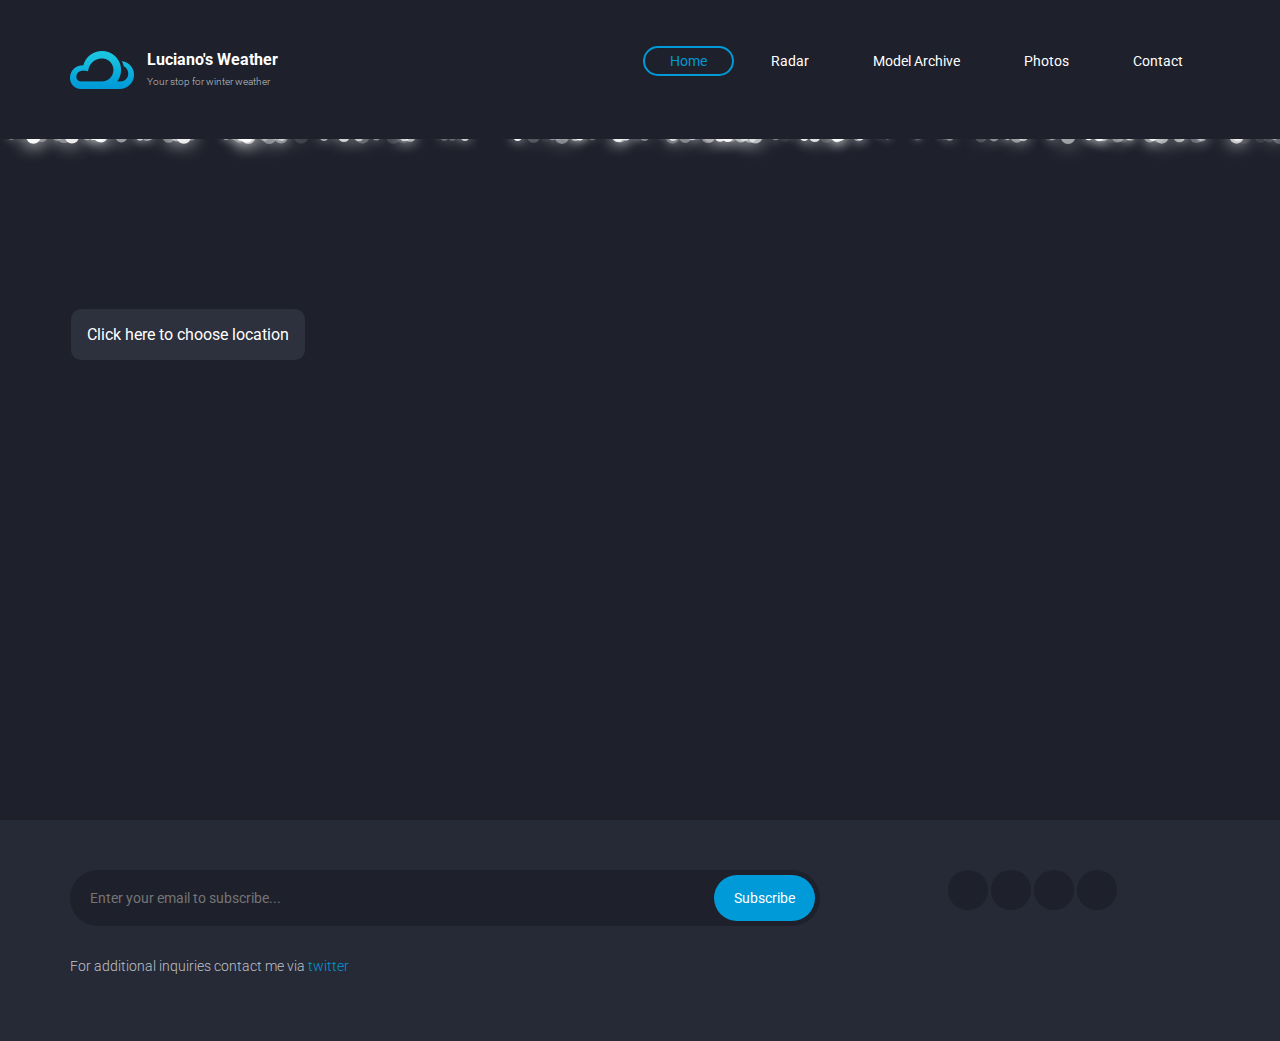
==== commit 1ea5e733: "Update index.html" ====
--- a/index.html
+++ b/index.html
@@ -78,7 +78,8 @@
 						  <button onclick = "clickHandler('NewYorkCity,NY')" type ="button" class = "button2">New York City, NY</button>
 						  <button onclick = "clickHandler('Seattle,WA')" type ="button" class = "button2">Seattle, WA</button>
 						  <button onclick = "clickHandler('Temecula,CA')" type ="button" class = "button2">Temecula, CA</button>
-						  <button onclick = "clickHandler('Toronto,Ontario')" type ="button" class = "button2">Toronto, ON</button>	
+						  <button onclick = "clickHandler('Toronto,Ontario')" type ="button" class = "button2">Toronto, ON</button>
+					          <button onclick = "clickHandler('Montreal,Ontario')" type ="button" class = "button2">Toronto, ON</button>
 						  <button onclick = "clickHandler('Towson,MD')" type ="button" class = "button2">Towson, MD</button>
 						  <button onclick = "clickHandler('Washington,DC')" type ="button" class = "button2">Washington, DC</button>	
 						</div>	
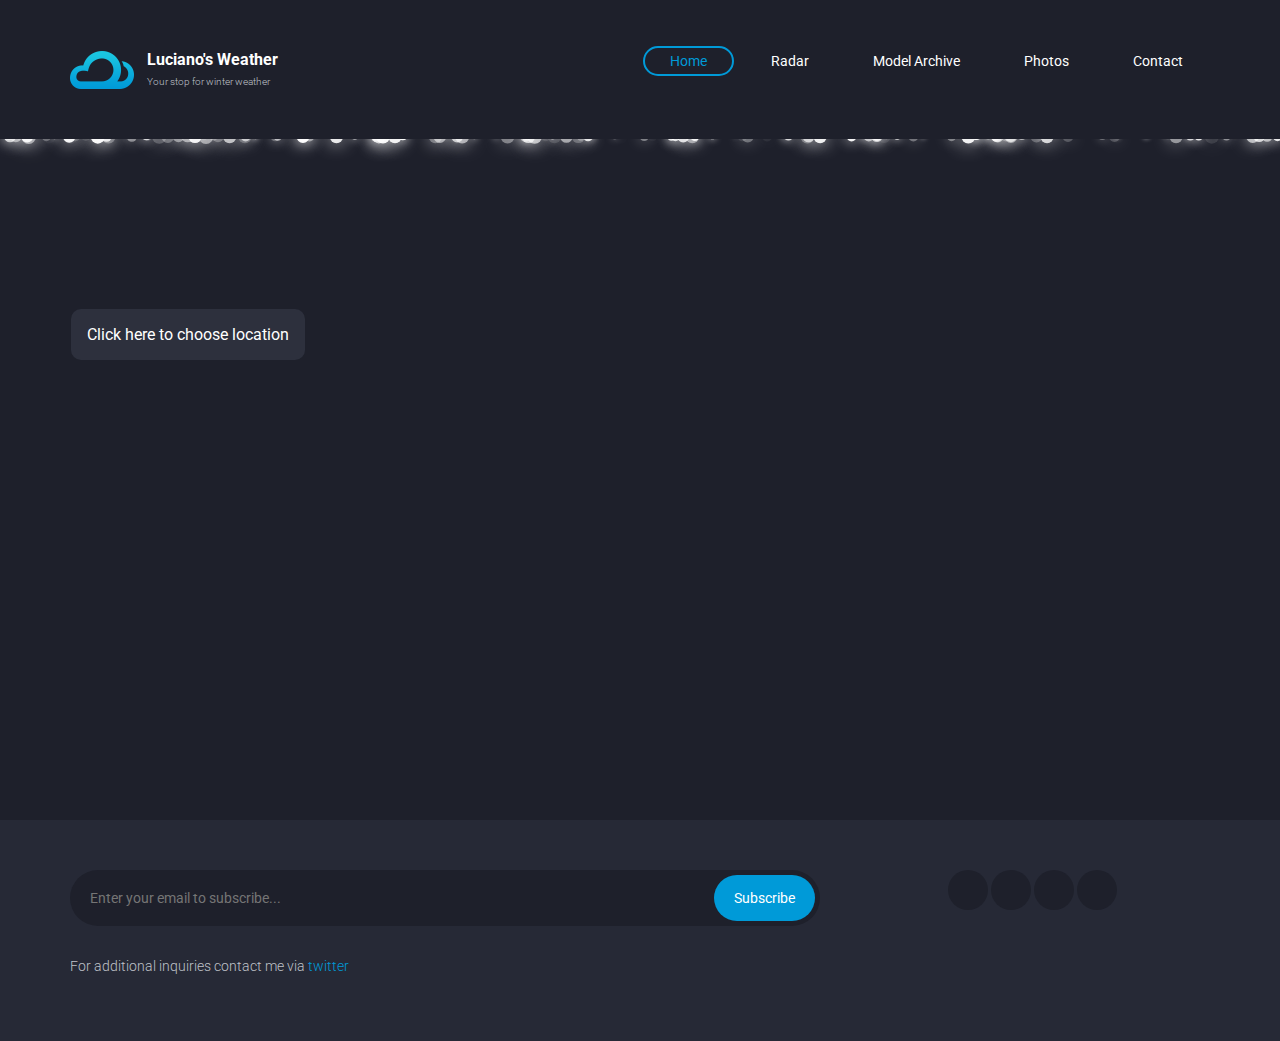
==== commit ddbf7683: "Update index.html" ====
--- a/index.html
+++ b/index.html
@@ -79,7 +79,7 @@
 						  <button onclick = "clickHandler('Seattle,WA')" type ="button" class = "button2">Seattle, WA</button>
 						  <button onclick = "clickHandler('Temecula,CA')" type ="button" class = "button2">Temecula, CA</button>
 						  <button onclick = "clickHandler('Toronto,Ontario')" type ="button" class = "button2">Toronto, ON</button>
-					          <button onclick = "clickHandler('Montreal,Ontario')" type ="button" class = "button2">Toronto, ON</button>
+					          <button onclick = "clickHandler('Montreal,Quebec')" type ="button" class = "button2">Montreal, QB</button>
 						  <button onclick = "clickHandler('Towson,MD')" type ="button" class = "button2">Towson, MD</button>
 						  <button onclick = "clickHandler('Washington,DC')" type ="button" class = "button2">Washington, DC</button>	
 						</div>	
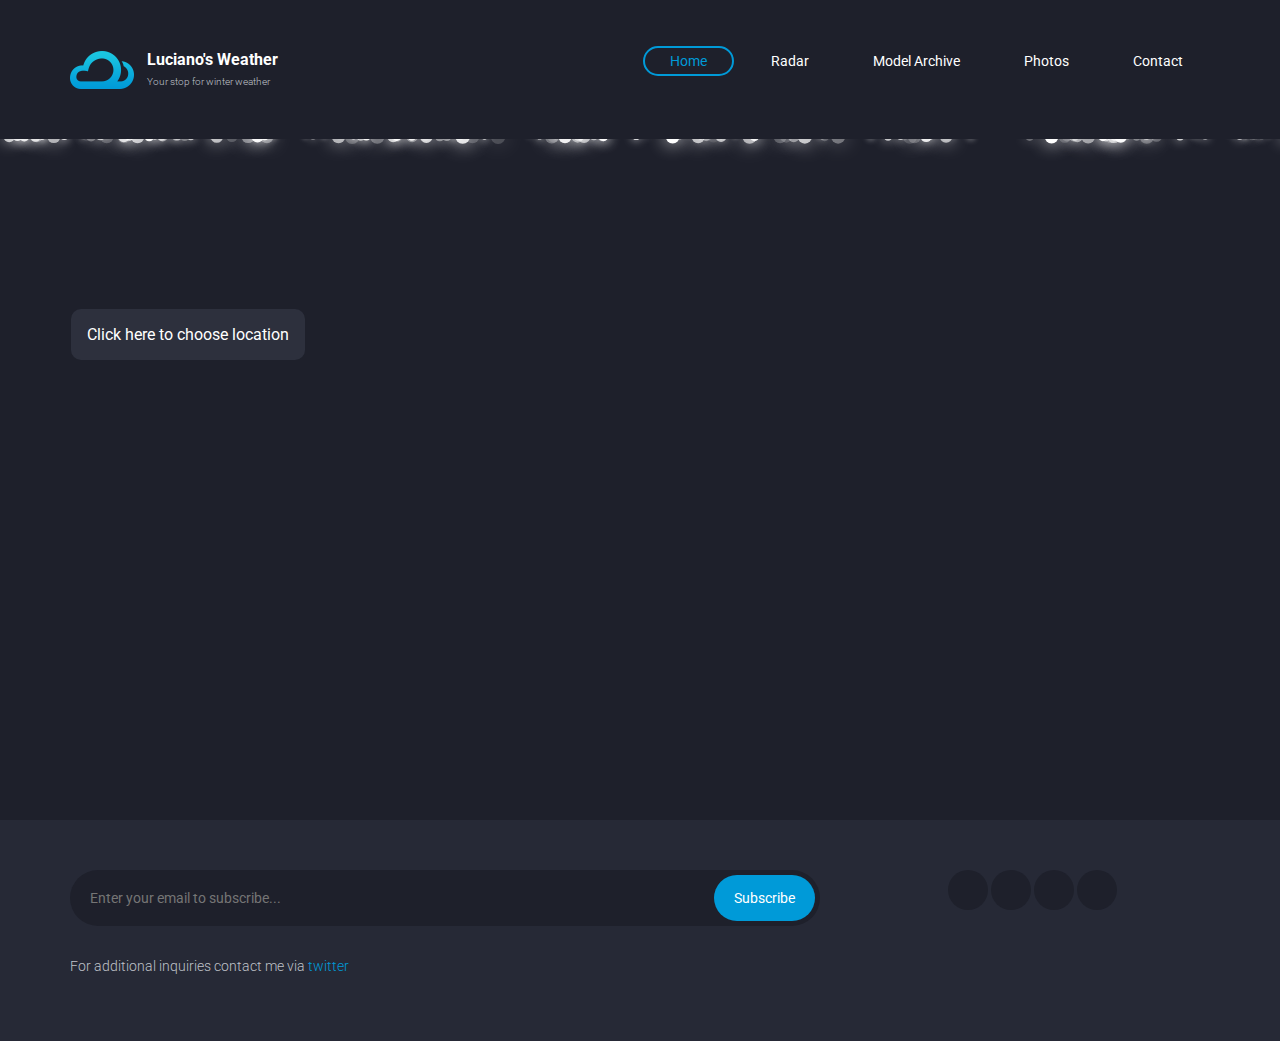
==== commit 198a9f03: "fixed api cus jo hacked me" ====
--- a/index.html
+++ b/index.html
@@ -75,11 +75,13 @@
 						  <button onclick = "clickHandler('Boston,MA')" type ="button" class = "button2">Boston, MA</button>
 						  <button onclick = "clickHandler('Chicago,IL')" type ="button" class = "button2">Chicago, IL</button>  
 						  <button onclick = "clickHandler('LosAngeles,CA')" type ="button" class = "button2">Los Angeles, CA</button>
-						  <button onclick = "clickHandler('NewYorkCity,NY')" type ="button" class = "button2">New York City, NY</button>
+						  <button onclick = "clickHandler('Louisville,KY')" type ="button" class = "button2">Louisville, KY</button>
+						  <button onclick = "clickHandler('Montreal,Quebec')" type ="button" class = "button2">Montreal, QB</button>
+						  <button onclick = "clickHandler('New York')" type ="button" class = "button2">New York City, NY</button>
 						  <button onclick = "clickHandler('Seattle,WA')" type ="button" class = "button2">Seattle, WA</button>
+						  <button onclick = "clickHandler('TampaBay,FL')" type ="button" class = "button2">Tampa Bay, FL</button>
 						  <button onclick = "clickHandler('Temecula,CA')" type ="button" class = "button2">Temecula, CA</button>
 						  <button onclick = "clickHandler('Toronto,Ontario')" type ="button" class = "button2">Toronto, ON</button>
-					          <button onclick = "clickHandler('Montreal,Quebec')" type ="button" class = "button2">Montreal, QB</button>
 						  <button onclick = "clickHandler('Towson,MD')" type ="button" class = "button2">Towson, MD</button>
 						  <button onclick = "clickHandler('Washington,DC')" type ="button" class = "button2">Washington, DC</button>	
 						</div>	
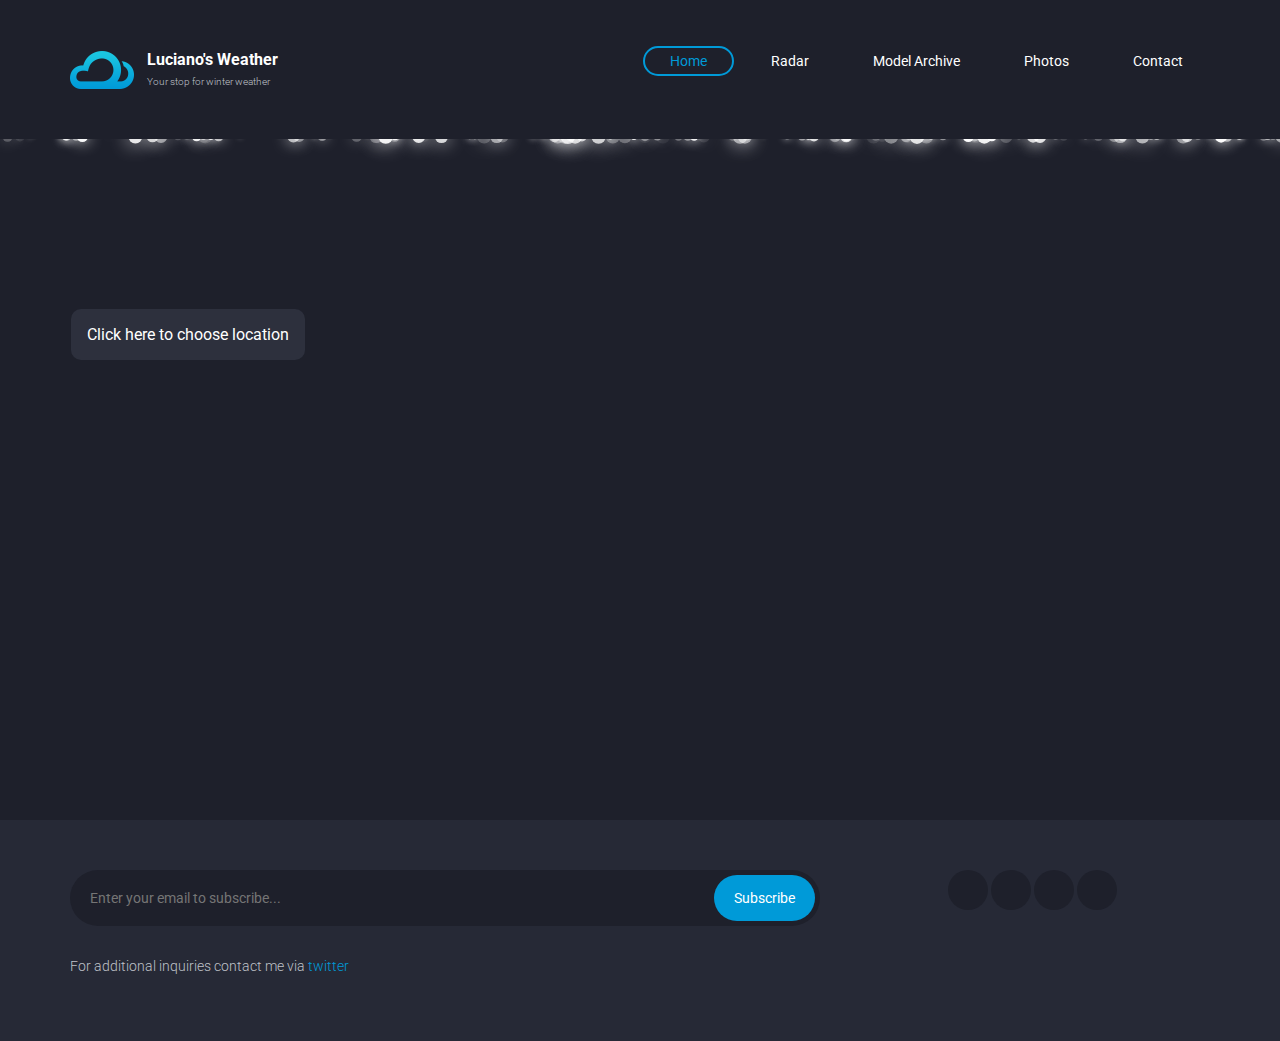
==== commit 1b8d4719: "https fix" ====
--- a/index.html
+++ b/index.html
@@ -74,7 +74,7 @@
 						  <button onclick = "clickHandler('Austin,TX')" type ="button" class = "button2">Austin, TX</button>
 						  <button onclick = "clickHandler('Boston,MA')" type ="button" class = "button2">Boston, MA</button>
 						  <button onclick = "clickHandler('Chicago,IL')" type ="button" class = "button2">Chicago, IL</button>  
-						  <button onclick = "clickHandler('LosAngeles,CA')" type ="button" class = "button2">Los Angeles, CA</button>
+						  <button onclick = "clickHandler('LA')" type ="button" class = "button2">Los Angeles, CA</button>
 						  <button onclick = "clickHandler('Louisville,KY')" type ="button" class = "button2">Louisville, KY</button>
 						  <button onclick = "clickHandler('Montreal,Quebec')" type ="button" class = "button2">Montreal, QB</button>
 						  <button onclick = "clickHandler('New York')" type ="button" class = "button2">New York City, NY</button>
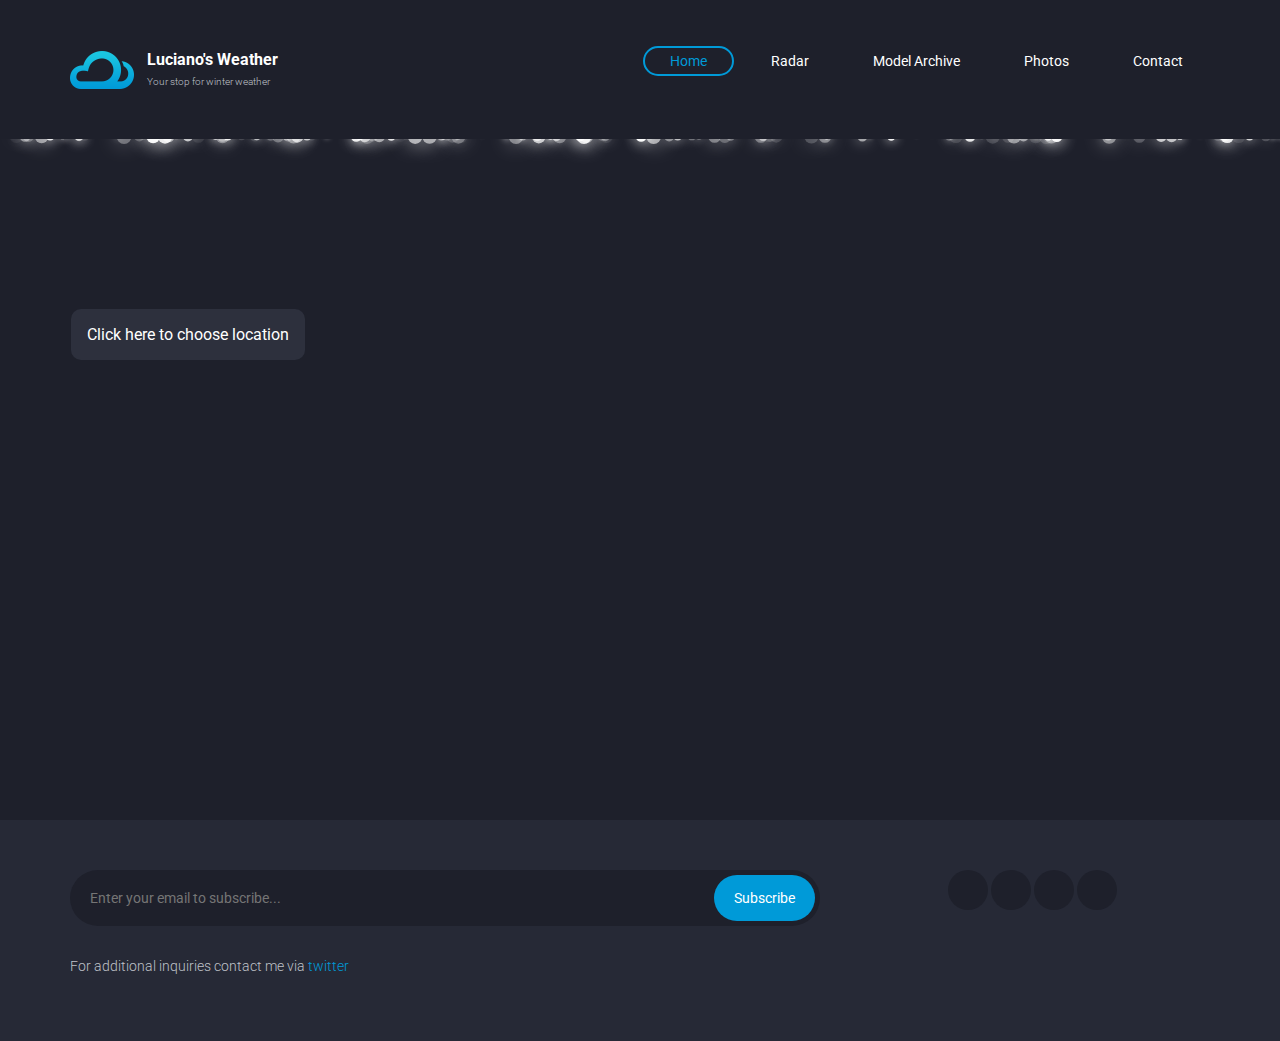
==== commit 95633f04: "polishing" ====
--- a/index.html
+++ b/index.html
@@ -113,7 +113,7 @@
                                    </div>
                                     <div class="forecast-icon">
                                         <img id = "cloudy" class ="cloudy" width=90/>
-                                       <div class = "forecasttext" id = "table12" style = "font-size:medium"> Humidity: 50% Temperature : 50F  </div>
+                                       <div class = "forecasttext" id = "table12" style = "font-size:medium">Humidity: 50% Wind Speed: 10 mph</div>
                                     </div>
                                  </div>	
  							</div>
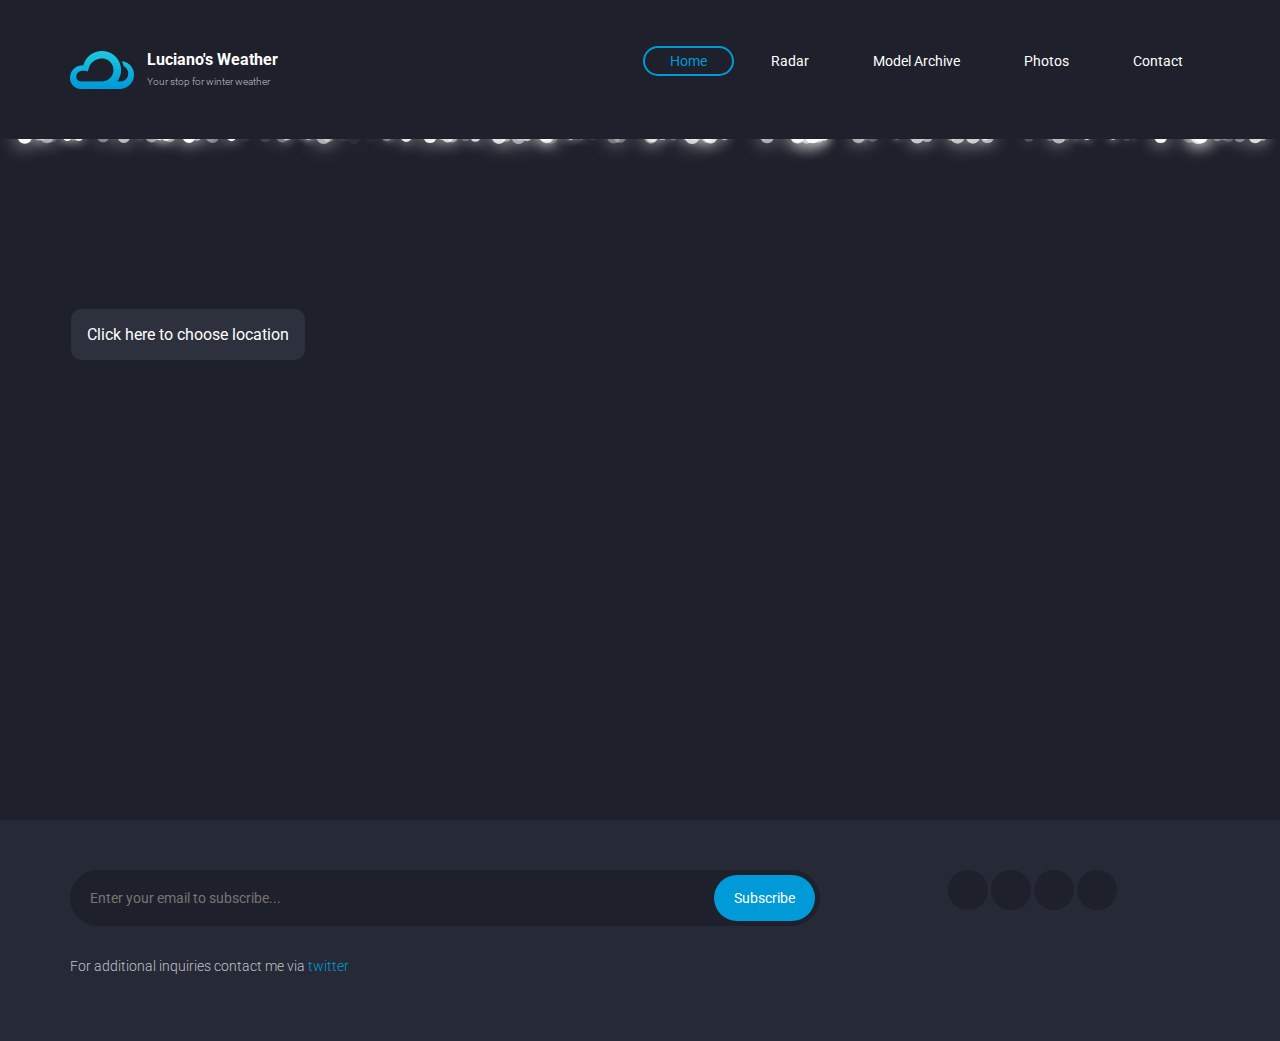
==== commit 1e19b681: "polishing 3" ====
--- a/index.html
+++ b/index.html
@@ -57,7 +57,7 @@
  				</div>
  			</div> <!-- .site-header -->
 			 <div id="zoomincontainer" class="keepontop">
-				<div id ="snow" count = "200"></div>
+				<div id ="snow" count = "200" display = "none"></div>
  				<div class="hero" id = "imageOfCity" style="background-image: url(Test/1477405396_Baltimore.jpg)">
 					<div class="back-row-toggle splat-toggle">
 						<div class="rain front-row"></div>
@@ -113,7 +113,7 @@
                                    </div>
                                     <div class="forecast-icon">
                                         <img id = "cloudy" class ="cloudy" width=90/>
-                                       <div class = "forecasttext" id = "table12" style = "font-size:medium">Humidity: 50% Wind Speed: 10 mph</div>
+                                       <div class = "forecasttext" id = "table12" style = "font-size:medium">Humidity: 50% <br> Wind Speed: 10 mph</br></div>
                                     </div>
                                  </div>	
  							</div>
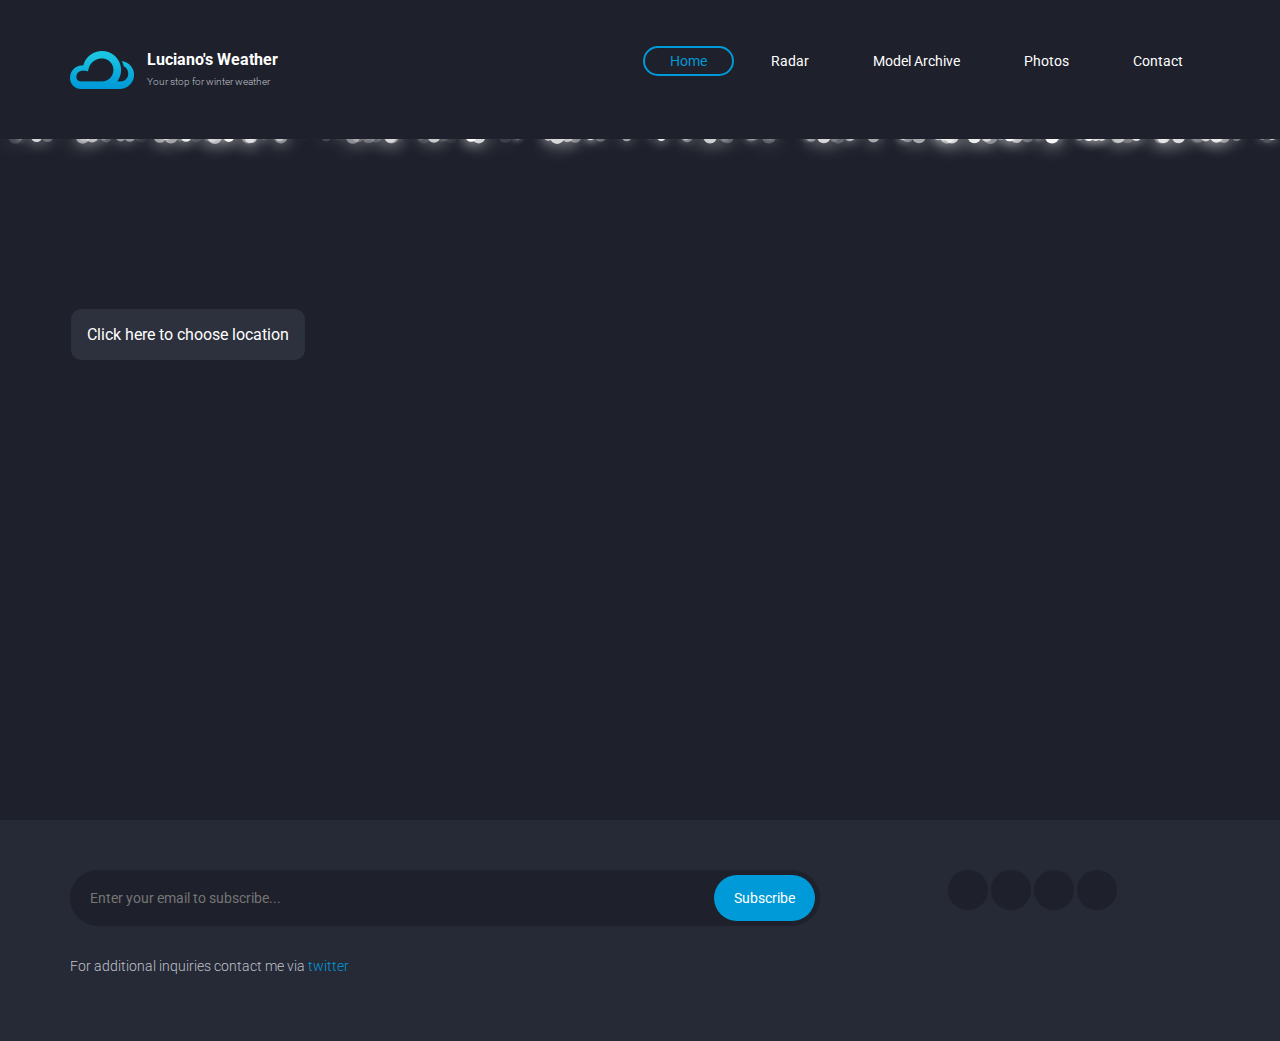
==== commit 13018588: "polishing 5" ====
--- a/index.html
+++ b/index.html
@@ -83,6 +83,7 @@
 						  <button onclick = "clickHandler('Temecula,CA')" type ="button" class = "button2">Temecula, CA</button>
 						  <button onclick = "clickHandler('Toronto,Ontario')" type ="button" class = "button2">Toronto, ON</button>
 						  <button onclick = "clickHandler('Towson,MD')" type ="button" class = "button2">Towson, MD</button>
+						  <button onclick = "clickHandler('Vancouver')" type ="button" class = "button2">Vancouver, BC</button>
 						  <button onclick = "clickHandler('Washington,DC')" type ="button" class = "button2">Washington, DC</button>	
 						</div>	
 					</div>
